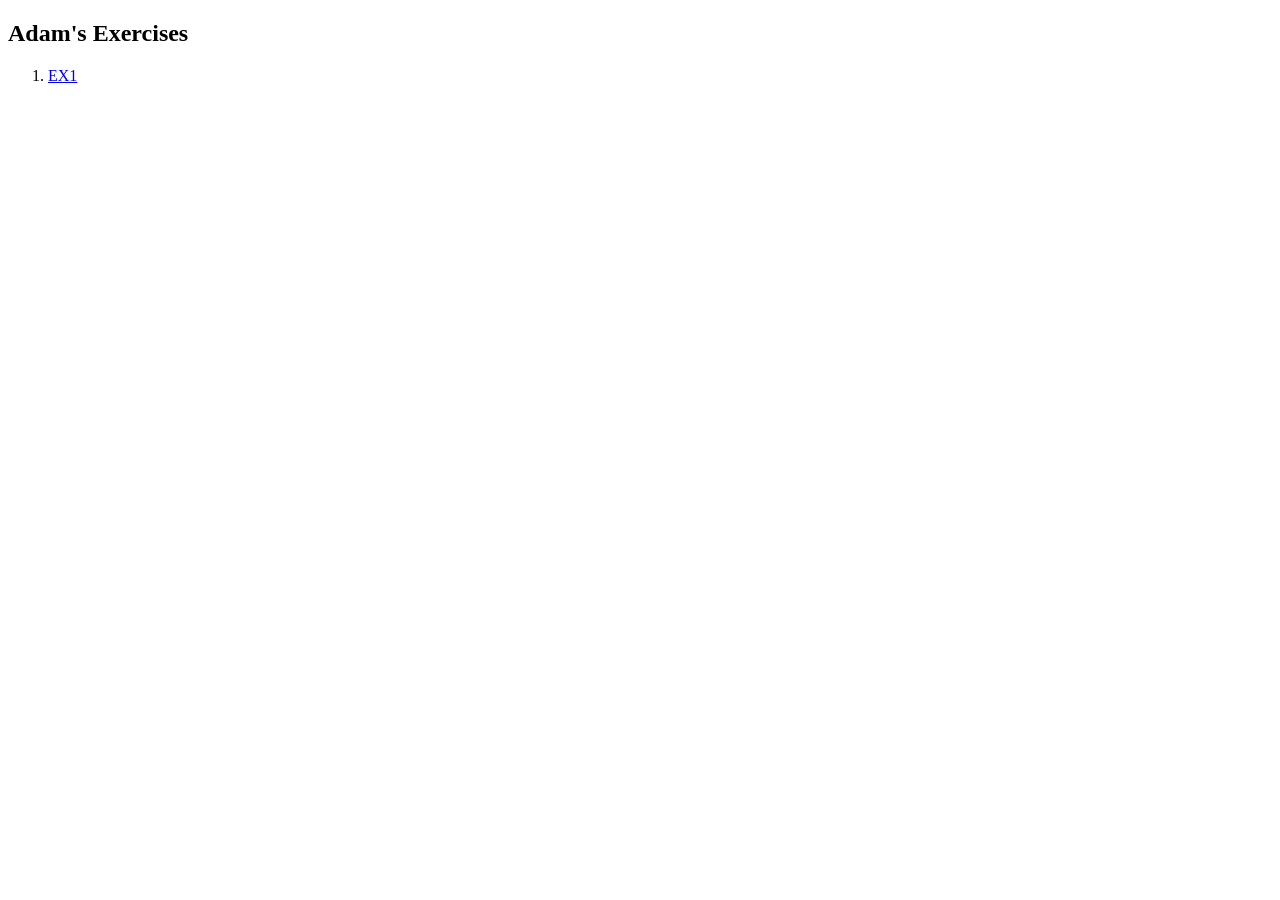
==== index.html @ c25cbbc6 "init" ====
<!DOCTYPE html>
<html>
    <head>
        <title>Adam Ben-Hur</title>
    </head>
    <body>
        <section>
            <h1>Adam's Exercises</h1>
            <ol>
                <li><a href="exercises/ex1/index.html" target="_self">EX1</a></li>
            </ol>
        </section>
    </body>
</html>
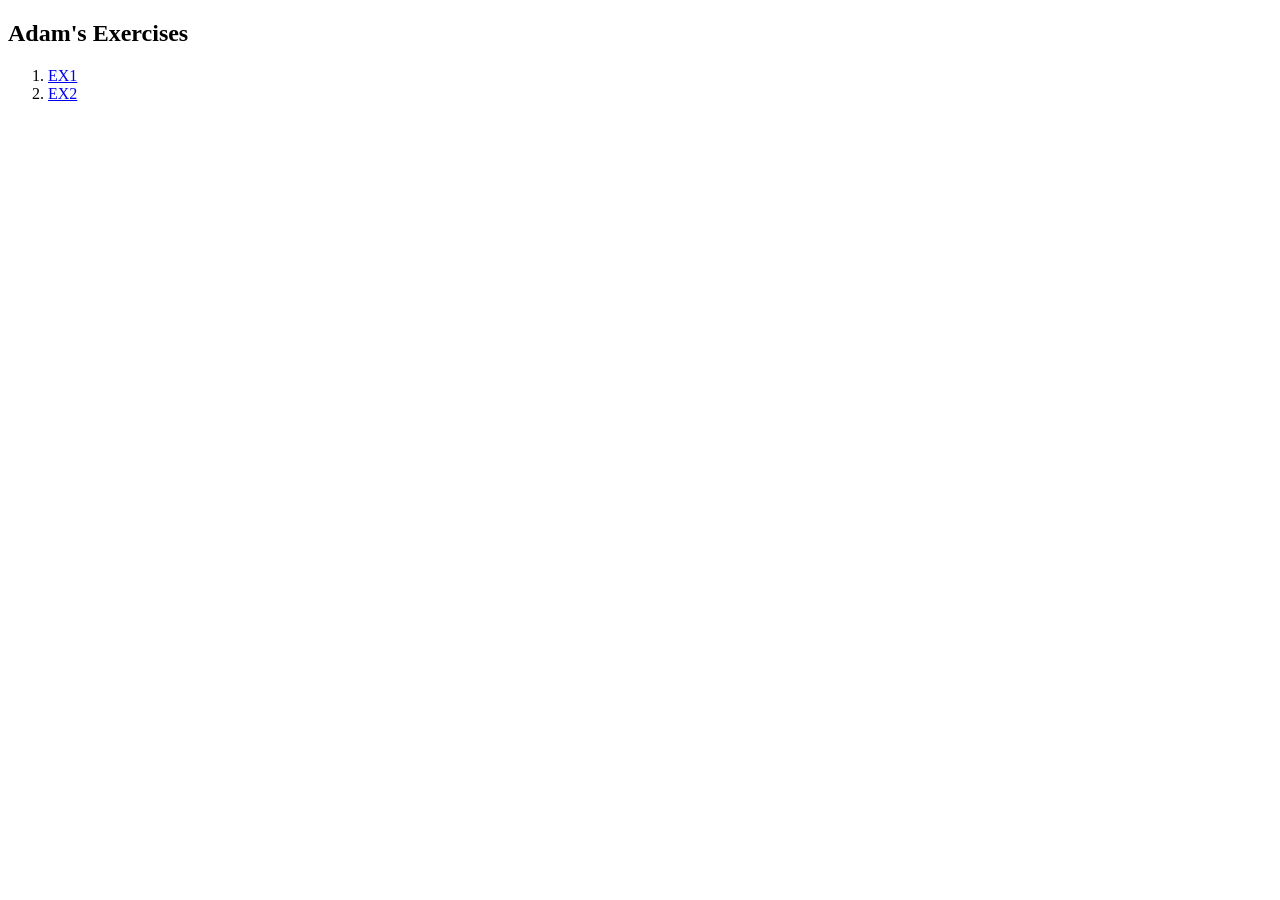
==== commit 0b1ae760: "ex2" ====
--- a/index.html
+++ b/index.html
@@ -9,6 +9,7 @@
             <h1>Adam's Exercises</h1>
             <ol>
                 <li><a href="exercises/ex1/index.html" target="_self">EX1</a></li>
+                <li><a href="exercises/ex2/ex2.html" target="_self">EX2</a></li>
             </ol>
         </section>
     </body>
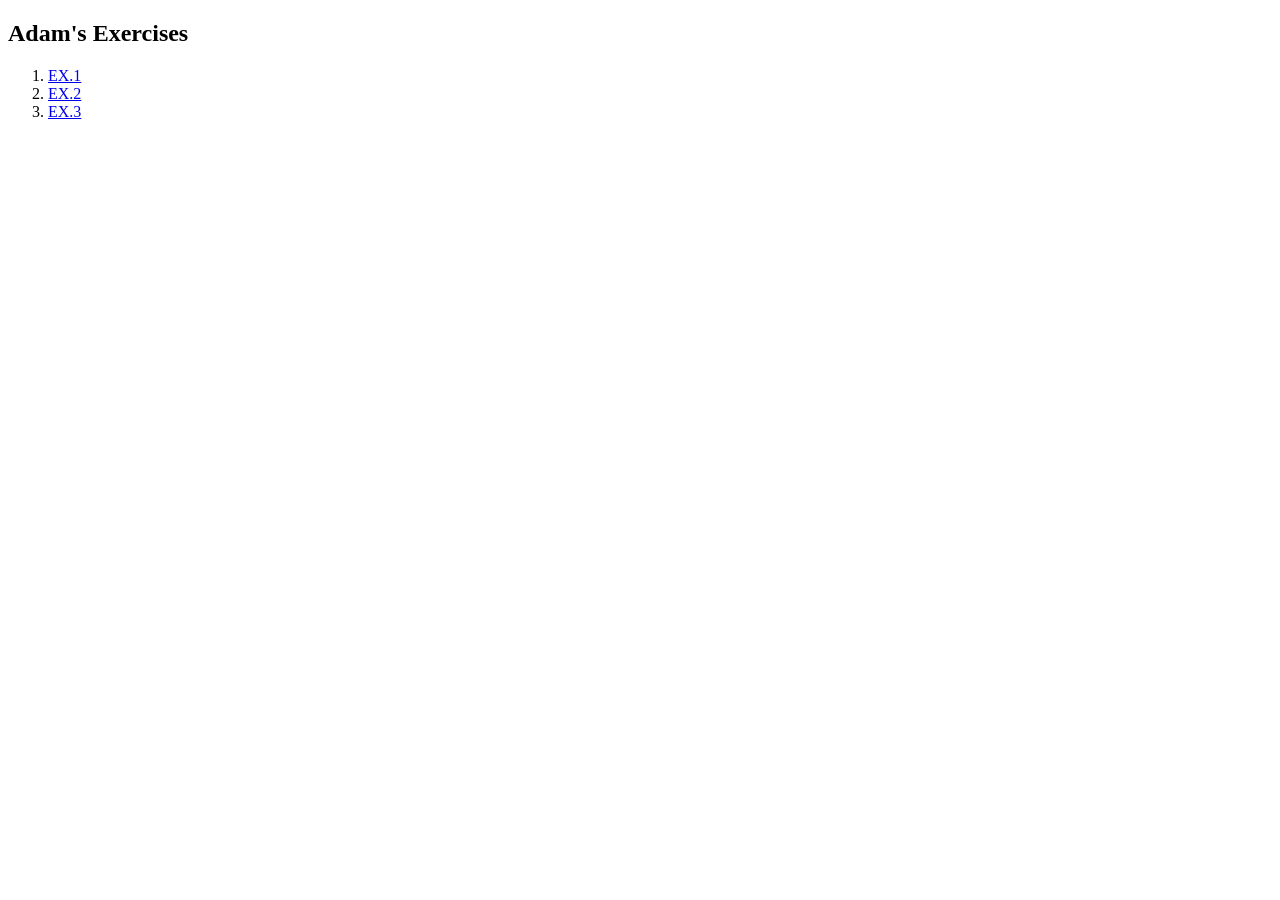
==== commit 41893c46: "ex3" ====
--- a/index.html
+++ b/index.html
@@ -8,8 +8,9 @@
         <section>
             <h1>Adam's Exercises</h1>
             <ol>
-                <li><a href="exercises/ex1/index.html" target="_self">EX1</a></li>
-                <li><a href="exercises/ex2/ex2.html" target="_self">EX2</a></li>
+                <li><a href="exercises/ex1/index.html" target="_self">EX.1</a></li>
+                <li><a href="exercises/ex2/ex2.html" target="_self">EX.2</a></li>
+                <li><a href="exercises/ex3/index.html" target="_self">EX.3</a></li>
             </ol>
         </section>
     </body>
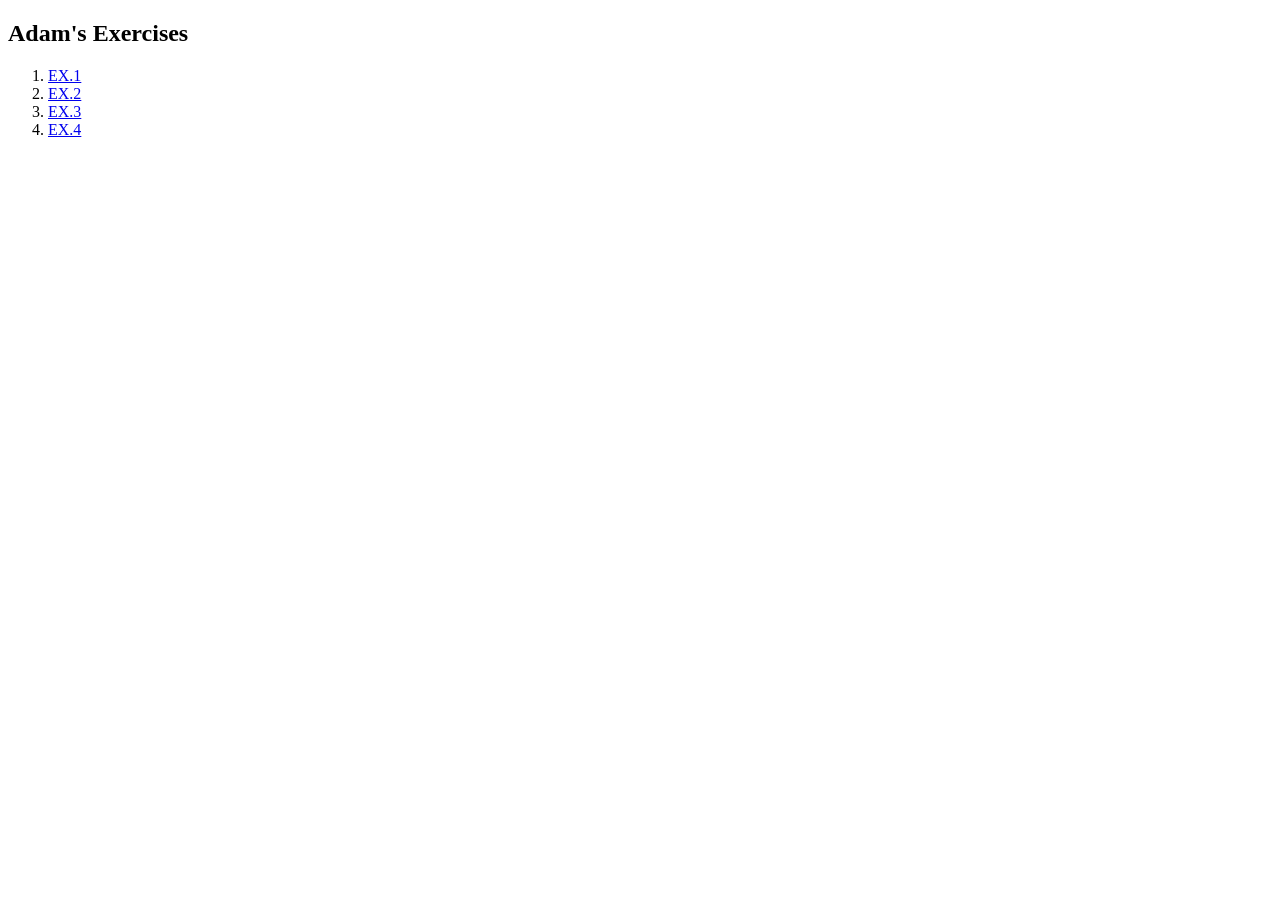
==== commit 96531b0f: "ex4" ====
--- a/index.html
+++ b/index.html
@@ -11,6 +11,8 @@
                 <li><a href="exercises/ex1/index.html" target="_self">EX.1</a></li>
                 <li><a href="exercises/ex2/ex2.html" target="_self">EX.2</a></li>
                 <li><a href="exercises/ex3/index.html" target="_self">EX.3</a></li>
+                <li><a href="exercises/ex4/index.html" target="_self">EX.4</a></li>
+
             </ol>
         </section>
     </body>
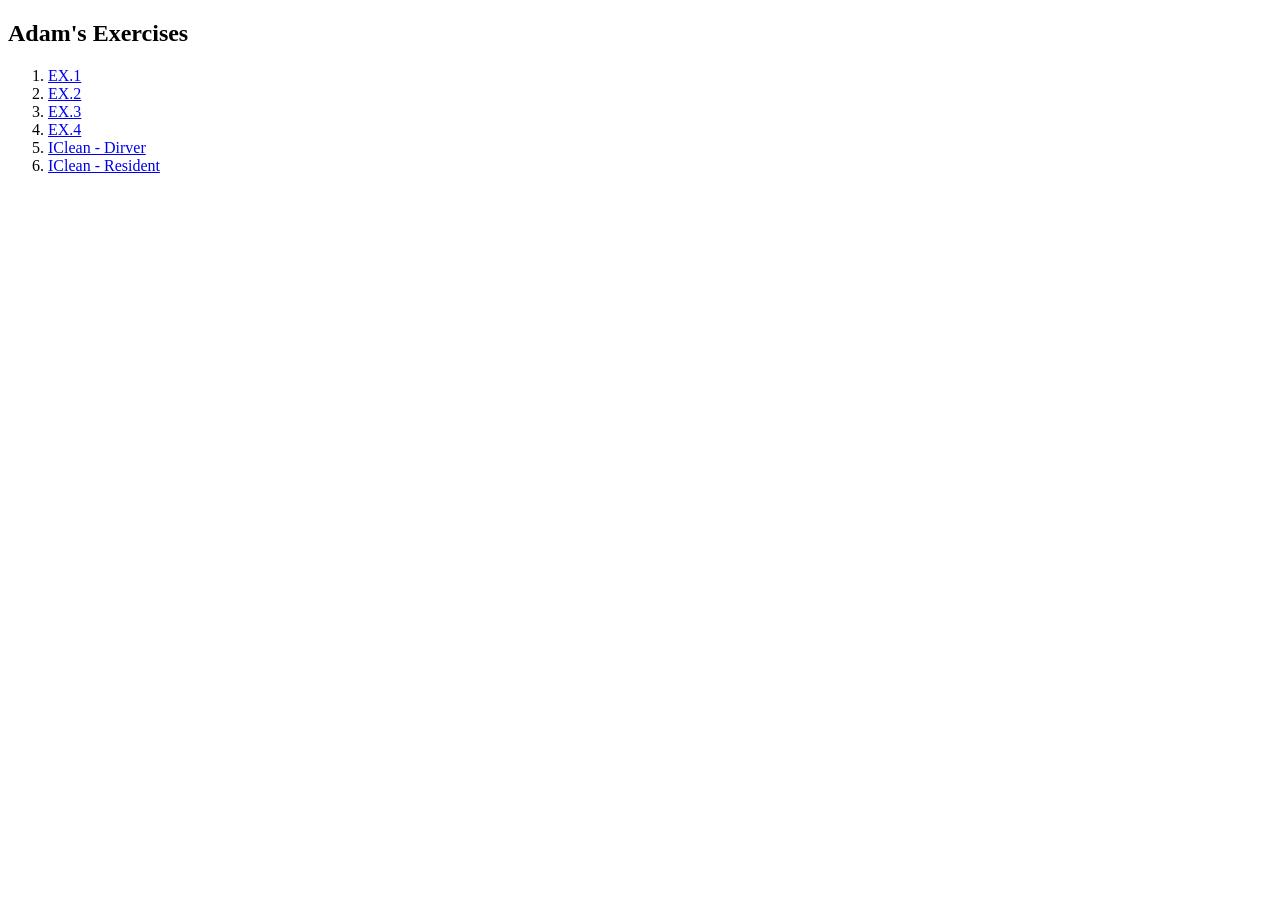
==== commit c1e45ef7: "Iclean" ====
--- a/index.html
+++ b/index.html
@@ -12,6 +12,8 @@
                 <li><a href="exercises/ex2/ex2.html" target="_self">EX.2</a></li>
                 <li><a href="exercises/ex3/index.html" target="_self">EX.3</a></li>
                 <li><a href="exercises/ex4/index.html" target="_self">EX.4</a></li>
+                <li><a href="exercises/IClean/index.html" target="_self">IClean - Dirver</a></li>
+                <li><a href="exercises/IClean/user_index.html" target="_self">IClean - Resident</a></li>
 
             </ol>
         </section>
